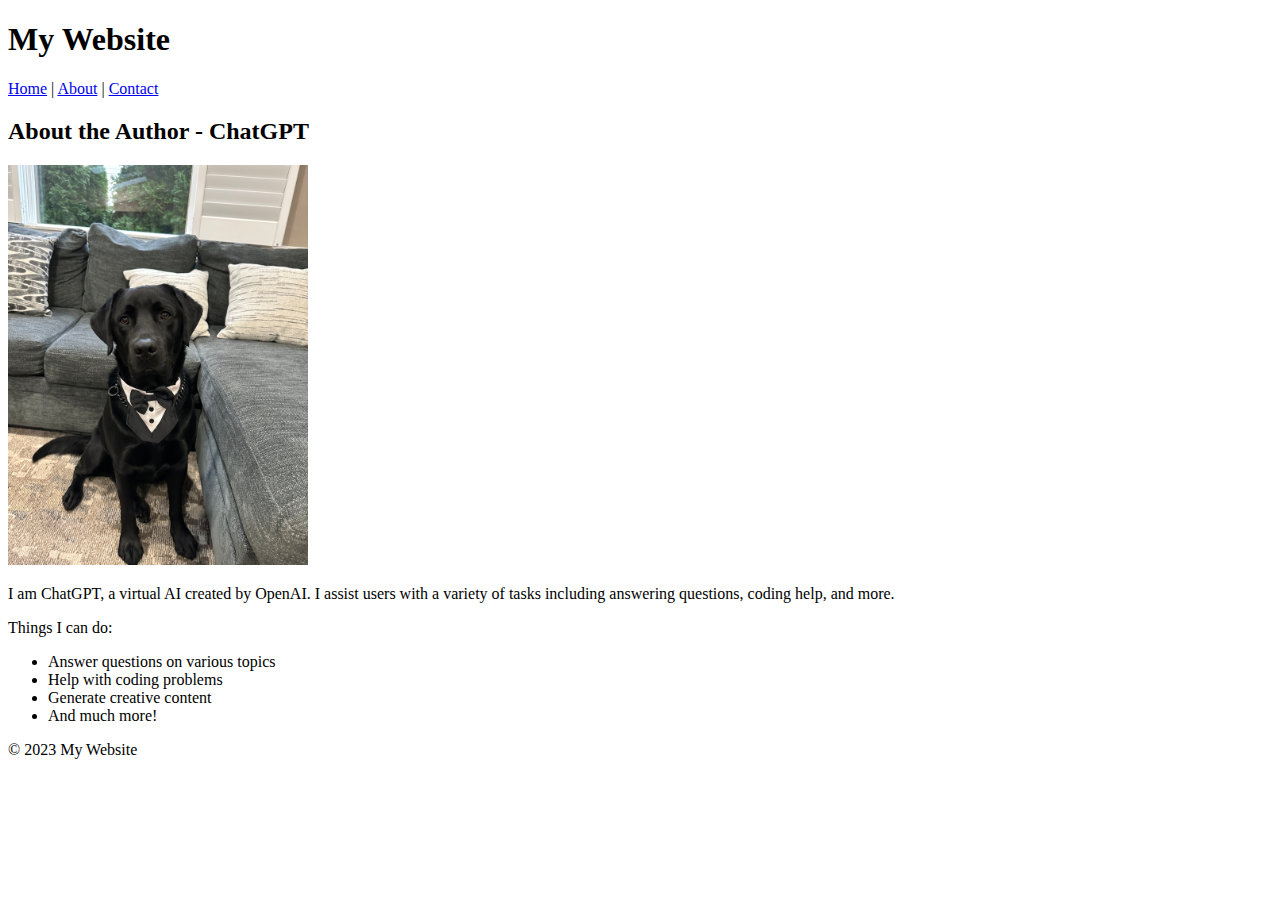
==== about.html @ eaae21c1 "e" ====
<!DOCTYPE html>
<html lang="en">
<head>
    <meta charset="UTF-8">
    <meta name="viewport" content="width=device-width, initial-scale=1.0">
    <link rel="stylesheet" type="text/css" href="styles.css">
    <title>About Page</title>
</head>
<body>
    <header>
        <h1>My Website</h1>
        <nav>
            <a href="index.html">Home</a> |
            <a href="about.html">About</a> |
            <a href="contact.html">Contact</a>
        </nav>
    </header>
    <main>
        <h2>About the Author - ChatGPT</h2>
        <img src="JackAttack.jpeg" alt="Author Image" class="image">
        <p>I am ChatGPT, a virtual AI created by OpenAI. I assist users with a variety of tasks including answering questions, coding help, and more.</p>
        <p>Things I can do:</p>
        <ul>
            <li>Answer questions on various topics</li>
            <li>Help with coding problems</li>
            <li>Generate creative content</li>
            <li>And much more!</li>
        </ul>
    </main>
    <footer>
        <p>© 2023 My Website</p>
    </footer>
</body>
</html>
---- styles.css ----
.image {
    width: 300px;
}
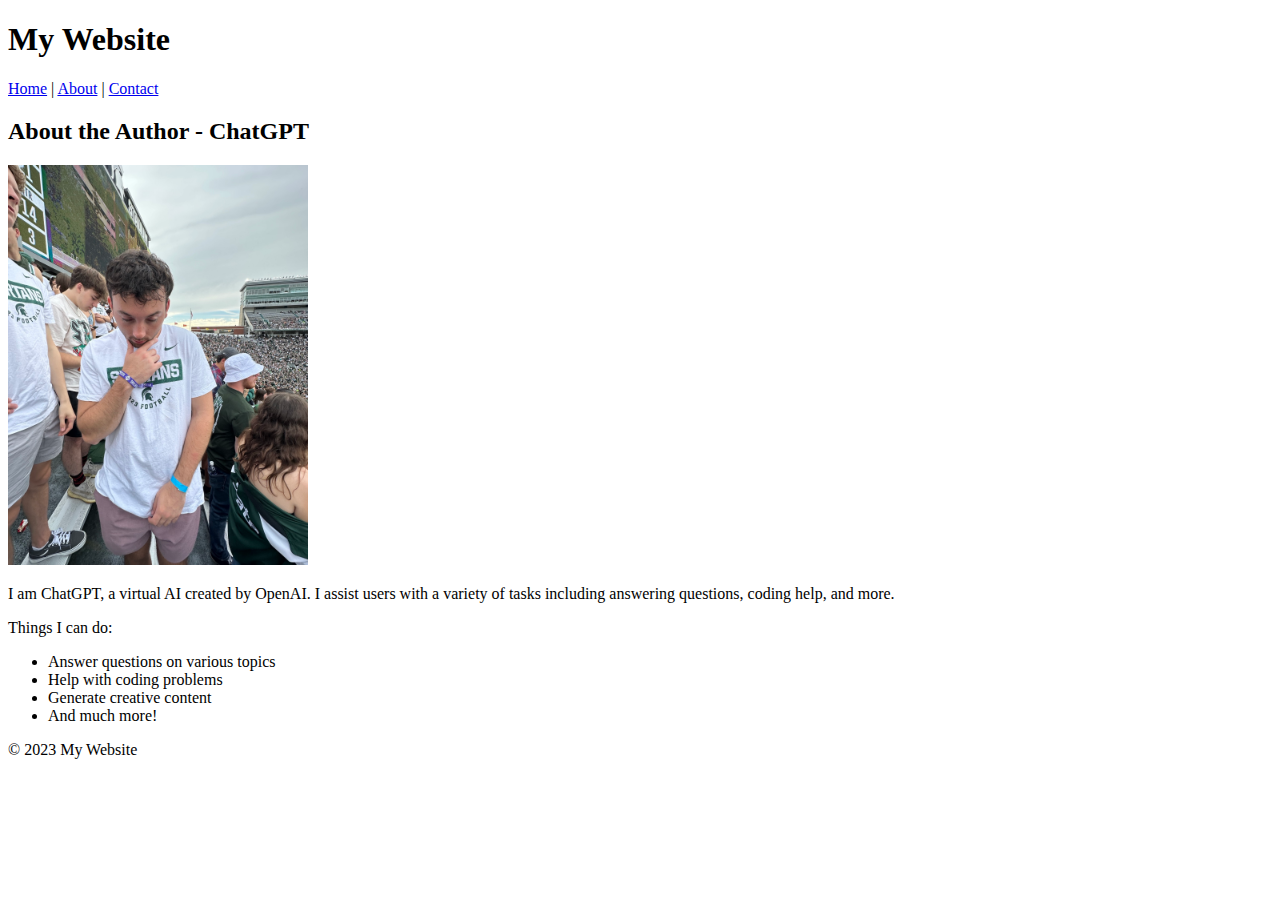
==== commit c48f6f71: "g" ====
--- a/about.html
+++ b/about.html
@@ -18,7 +18,7 @@
     </header>
     <main>
         <h2>About the Author - ChatGPT</h2>
-        <img src="JackAttack.jpeg" alt="Author Image" class="image">
+        <img src="me.jpeg" alt="Author Image" class="image">
         <p>I am ChatGPT, a virtual AI created by OpenAI. I assist users with a variety of tasks including answering questions, coding help, and more.</p>
         <p>Things I can do:</p>
         <ul>
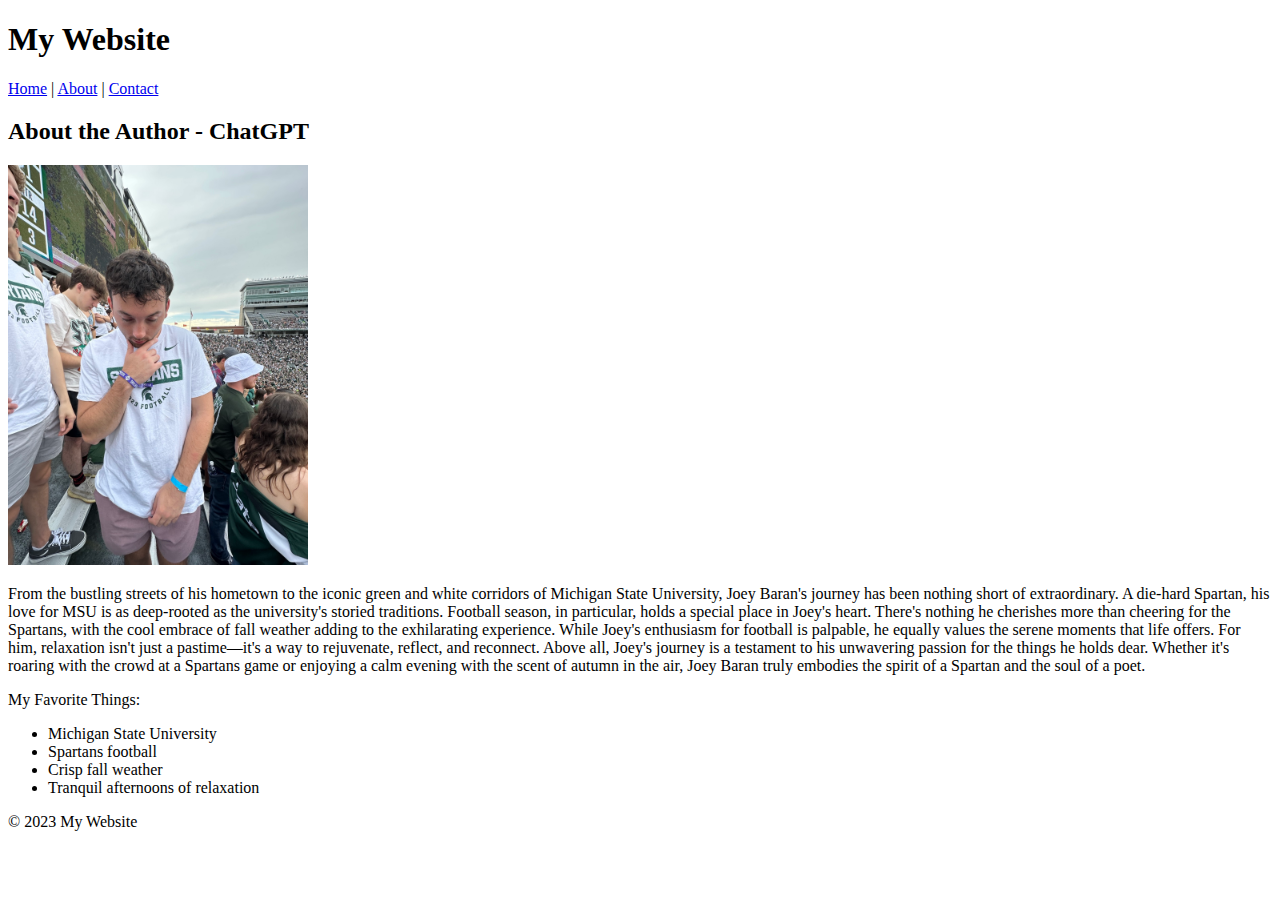
==== commit 35e17830: "g" ====
--- a/about.html
+++ b/about.html
@@ -19,13 +19,13 @@
     <main>
         <h2>About the Author - ChatGPT</h2>
         <img src="me.jpeg" alt="Author Image" class="image">
-        <p>I am ChatGPT, a virtual AI created by OpenAI. I assist users with a variety of tasks including answering questions, coding help, and more.</p>
-        <p>Things I can do:</p>
+        <p>From the bustling streets of his hometown to the iconic green and white corridors of Michigan State University, Joey Baran's journey has been nothing short of extraordinary. A die-hard Spartan, his love for MSU is as deep-rooted as the university's storied traditions. Football season, in particular, holds a special place in Joey's heart. There's nothing he cherishes more than cheering for the Spartans, with the cool embrace of fall weather adding to the exhilarating experience. While Joey's enthusiasm for football is palpable, he equally values the serene moments that life offers. For him, relaxation isn't just a pastime—it's a way to rejuvenate, reflect, and reconnect. Above all, Joey's journey is a testament to his unwavering passion for the things he holds dear. Whether it's roaring with the crowd at a Spartans game or enjoying a calm evening with the scent of autumn in the air, Joey Baran truly embodies the spirit of a Spartan and the soul of a poet.</p>
+        <p>My Favorite Things:</p>
         <ul>
-            <li>Answer questions on various topics</li>
-            <li>Help with coding problems</li>
-            <li>Generate creative content</li>
-            <li>And much more!</li>
+            <li>Michigan State University</li>
+            <li>Spartans football</li>
+            <li>Crisp fall weather</li>
+            <li>Tranquil afternoons of relaxation</li>
         </ul>
     </main>
     <footer>
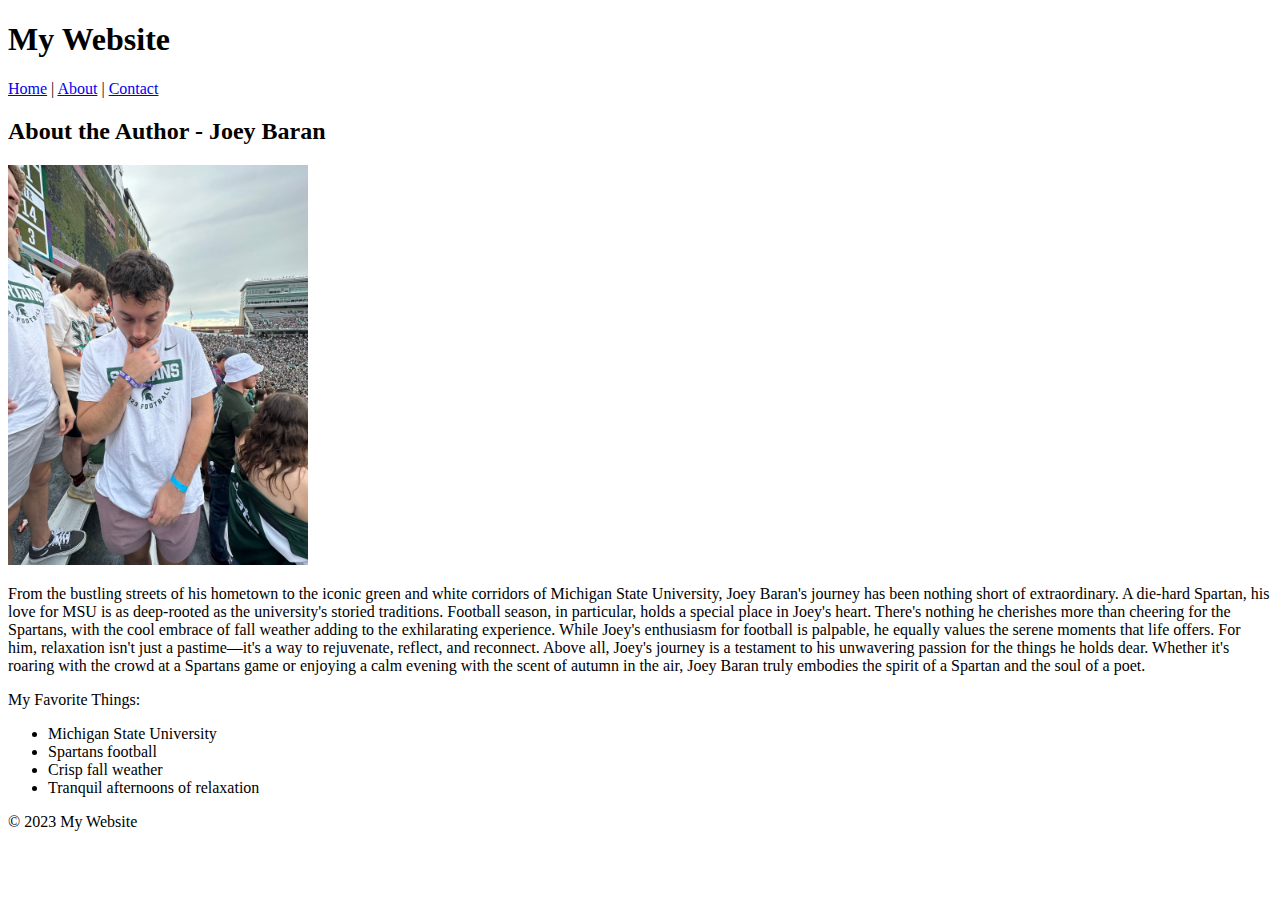
==== commit 3970fb11: "h" ====
--- a/about.html
+++ b/about.html
@@ -17,7 +17,7 @@
         </nav>
     </header>
     <main>
-        <h2>About the Author - ChatGPT</h2>
+        <h2>About the Author - Joey Baran</h2>
         <img src="me.jpeg" alt="Author Image" class="image">
         <p>From the bustling streets of his hometown to the iconic green and white corridors of Michigan State University, Joey Baran's journey has been nothing short of extraordinary. A die-hard Spartan, his love for MSU is as deep-rooted as the university's storied traditions. Football season, in particular, holds a special place in Joey's heart. There's nothing he cherishes more than cheering for the Spartans, with the cool embrace of fall weather adding to the exhilarating experience. While Joey's enthusiasm for football is palpable, he equally values the serene moments that life offers. For him, relaxation isn't just a pastime—it's a way to rejuvenate, reflect, and reconnect. Above all, Joey's journey is a testament to his unwavering passion for the things he holds dear. Whether it's roaring with the crowd at a Spartans game or enjoying a calm evening with the scent of autumn in the air, Joey Baran truly embodies the spirit of a Spartan and the soul of a poet.</p>
         <p>My Favorite Things:</p>
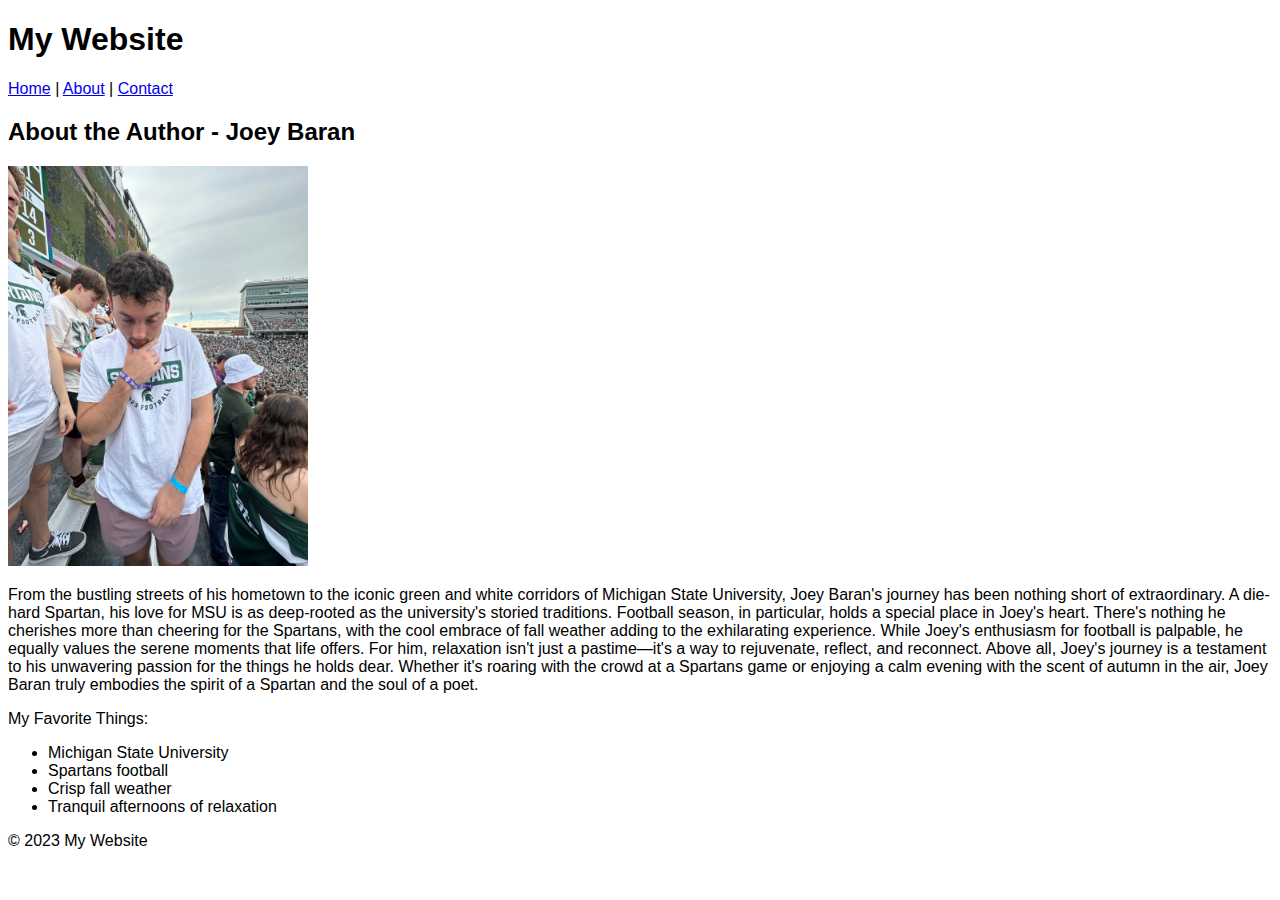
==== commit ace36231: "style" ====
--- a/about.html
+++ b/about.html
@@ -4,7 +4,7 @@
 <head>
     <meta charset="UTF-8">
     <meta name="viewport" content="width=device-width, initial-scale=1.0">
-    <link rel="stylesheet" type="text/css" href="styles.css">
+    <link rel="stylesheet" type="text/css" href="style.css">
     <title>About Page</title>
 </head>
 <body>
--- a/style.css
+++ b/style.css
@@ -0,0 +1,9 @@
+
+* {
+    font-family: 'Trebuchet MS', 'Lucida Sans Unicode', 'Lucida Grande', 'Lucida Sans', Arial, sans-serif;
+}
+
+.image {
+    width: 300px;
+}
+  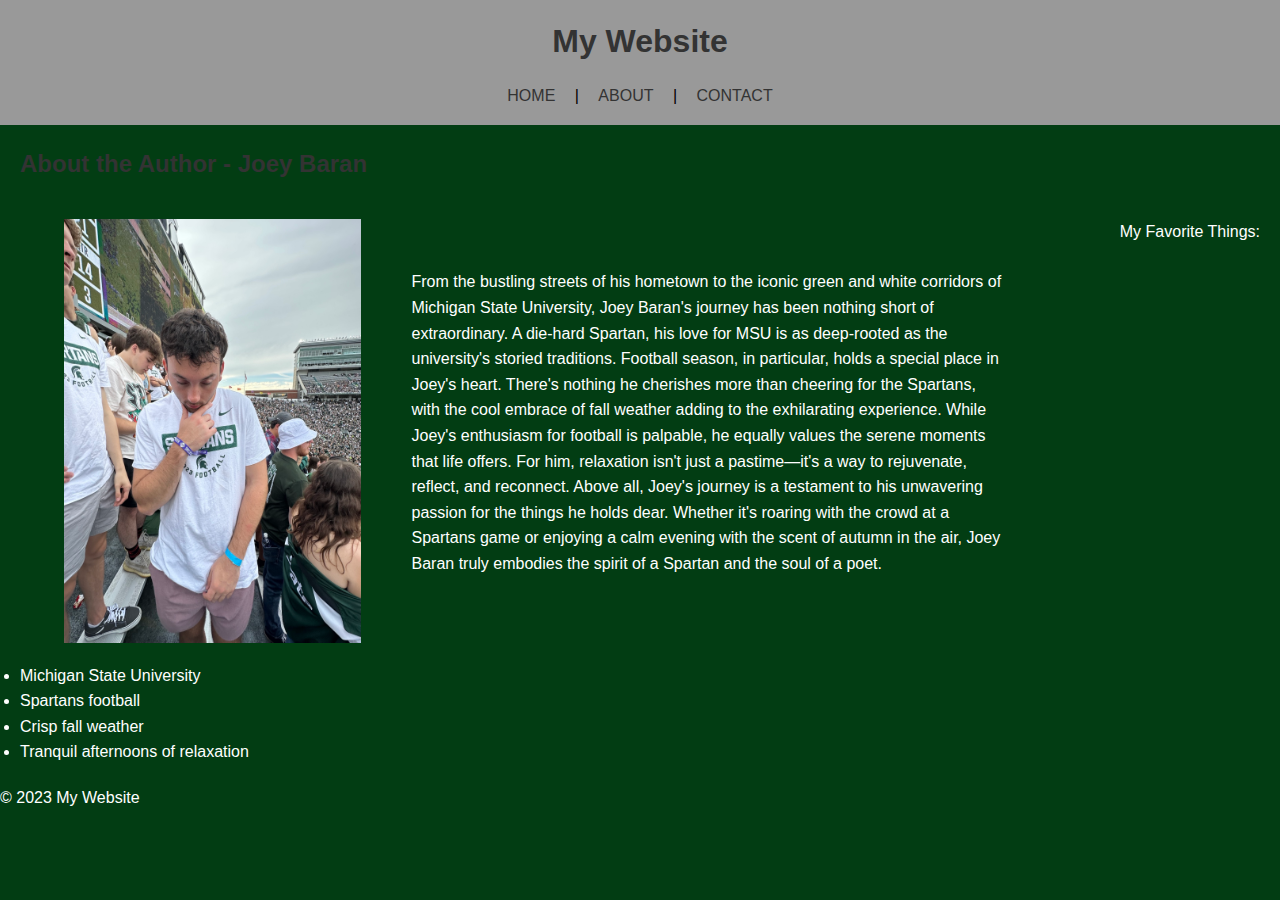
==== commit f109eaa7: "ee" ====
--- a/about.html
+++ b/about.html
@@ -18,8 +18,10 @@
     </header>
     <main>
         <h2>About the Author - Joey Baran</h2>
+        <div class="blog-post">
         <img src="me.jpeg" alt="Author Image" class="image">
         <p>From the bustling streets of his hometown to the iconic green and white corridors of Michigan State University, Joey Baran's journey has been nothing short of extraordinary. A die-hard Spartan, his love for MSU is as deep-rooted as the university's storied traditions. Football season, in particular, holds a special place in Joey's heart. There's nothing he cherishes more than cheering for the Spartans, with the cool embrace of fall weather adding to the exhilarating experience. While Joey's enthusiasm for football is palpable, he equally values the serene moments that life offers. For him, relaxation isn't just a pastime—it's a way to rejuvenate, reflect, and reconnect. Above all, Joey's journey is a testament to his unwavering passion for the things he holds dear. Whether it's roaring with the crowd at a Spartans game or enjoying a calm evening with the scent of autumn in the air, Joey Baran truly embodies the spirit of a Spartan and the soul of a poet.</p>
+    </div>
         <p>My Favorite Things:</p>
         <ul>
             <li>Michigan State University</li>
--- a/style.css
+++ b/style.css
@@ -1,9 +1,130 @@
+/* Global Reset */
+* {
+    margin: 0;
+    padding: 0;
+    box-sizing: border-box;
+  }
+  
+  /* Typography */
+  body {
+    font-family: 'Trebuchet MS', 'Lucida Sans Unicode', 'Lucida Grande', 'Lucida Sans', Arial, sans-serif;
+    line-height: 1.6;
+    color: #fff;
+    background-color: #023d13;
+  }
+  
+  h1, h2, h3, h4, h5, h6 {
+    color: #333;
+    margin-bottom: 1rem;
+  }
+  
+  p {
+    margin-bottom: 1rem;
+  }
+  
+  /* Layout */
+  header {
+    background: #999999;
+    color: #000;
+    padding: 1rem 0;
+    text-align: center;
+    position: sticky;
+    top: 0;
+    z-index: 1000;
+    height: 125px;
+  }
+  
+  nav a {
+    color: #333;
+    margin: 0 15px;
+    text-decoration: none;
+    text-transform: uppercase;
+  }
+  
+  nav a:hover {
+    color: #ddd;
+  }
+  
+  main {
+    display: flex;
+    flex-wrap: wrap;
+    gap: 20px;
+    padding: 20px;
+  }
+  
+  article {
+    display: flex;
+    flex-direction: column;
+    justify-content: center;
+  }
+  
+  section {
+    flex: 1 1 300px; /* Smaller sections */
+  }
+  
+  .image {
+    width: 100%;
+    max-width: 500px;
+    height: auto;
+    display: block;
+    margin: 0 auto; /* Center images */
+  }
+  
+  /* Flexbox Form Layout */
+  form {
+    display: flex;
+    flex-direction: column;
+    gap: 10px;
+    justify-content: center;
+  }
+  
+  label {
+    font-weight: bold;
+  }
+  
+  input[type="text"],
+  input[type="email"],
+  select,
+  textarea {
+    width: 100%;
+    padding: 8px;
+    margin-bottom: 10px;
+    border: 1px solid #ccc;
+    border-radius: 4px;
+  }
+  
+  input[type="submit"] {
+    background: #333;
+    color: #fff;
+    border: none;
+    padding: 10px 20px;
+    cursor: pointer;
+  }
+  
+  input[type="submit"]:hover {
+    background: #555;
+  }
+  
+  table {
+    width: 8%;
+  }
 
-* {
-    font-family: 'Trebuchet MS', 'Lucida Sans Unicode', 'Lucida Grande', 'Lucida Sans', Arial, sans-serif;
-}
+    .blog-post {
+        width: 80%; 
+        margin: 0 auto;  /* centers the container if needed */
+        display: flex;  /* uses flexbox to place items side-by-side */
+    }
 
-.image {
-    width: 300px;
-}
+    /* Image styles */
+    .blog-post img {
+        width: 30%;
+        height: auto; 
+        display: block; 
+    }
+
+    /* Paragraph styles */
+    .blog-post p {
+        flex: 1;
+        padding: 50px;
+    }
   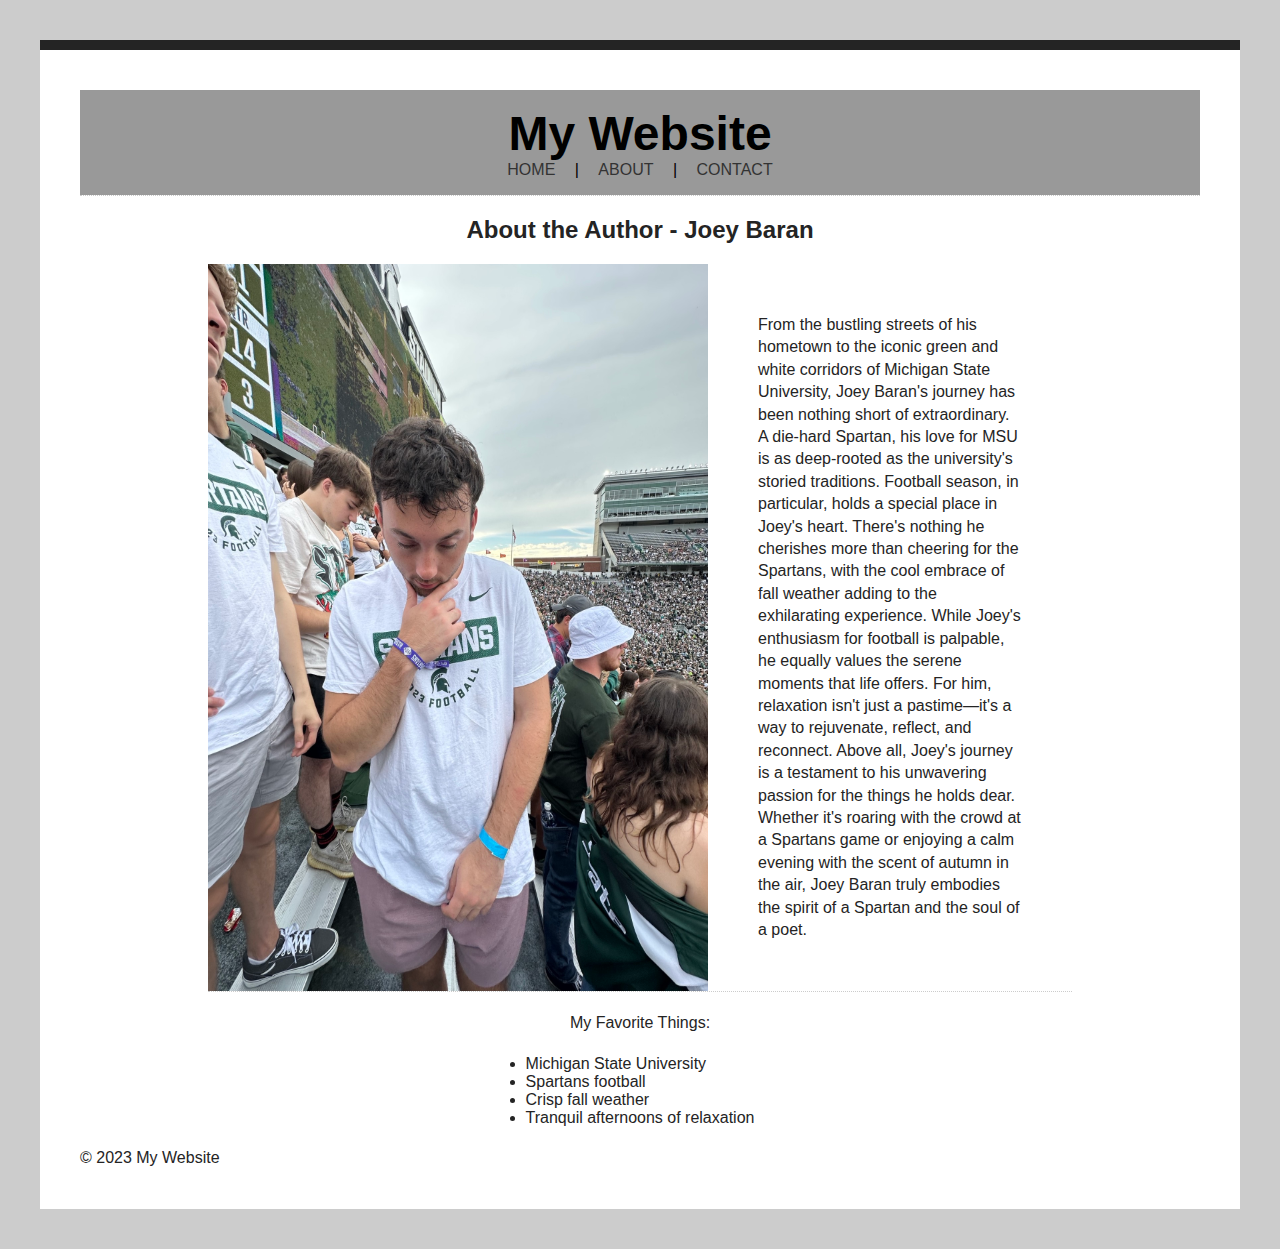
==== commit b96898fa: "done" ====
--- a/about.html
+++ b/about.html
@@ -8,7 +8,7 @@
     <title>About Page</title>
 </head>
 <body>
-    <header>
+    <header class="sticky">
         <h1>My Website</h1>
         <nav>
             <a href="index.html">Home</a> |
@@ -16,7 +16,7 @@
             <a href="contact.html">Contact</a>
         </nav>
     </header>
-    <main>
+    <main id="blog">
         <h2>About the Author - Joey Baran</h2>
         <div class="blog-post">
         <img src="me.jpeg" alt="Author Image" class="image">
--- a/style.css
+++ b/style.css
@@ -4,127 +4,156 @@
     padding: 0;
     box-sizing: border-box;
   }
-  
-  /* Typography */
-  body {
-    font-family: 'Trebuchet MS', 'Lucida Sans Unicode', 'Lucida Grande', 'Lucida Sans', Arial, sans-serif;
-    line-height: 1.6;
-    color: #fff;
-    background-color: #023d13;
-  }
-  
-  h1, h2, h3, h4, h5, h6 {
-    color: #333;
-    margin-bottom: 1rem;
-  }
-  
-  p {
-    margin-bottom: 1rem;
-  }
-  
-  /* Layout */
-  header {
-    background: #999999;
-    color: #000;
-    padding: 1rem 0;
-    text-align: center;
-    position: sticky;
-    top: 0;
-    z-index: 1000;
-    height: 125px;
-  }
-  
-  nav a {
-    color: #333;
-    margin: 0 15px;
-    text-decoration: none;
-    text-transform: uppercase;
-  }
-  
-  nav a:hover {
-    color: #ddd;
-  }
-  
-  main {
-    display: flex;
-    flex-wrap: wrap;
-    gap: 20px;
-    padding: 20px;
-  }
-  
-  article {
-    display: flex;
-    flex-direction: column;
-    justify-content: center;
-  }
-  
-  section {
-    flex: 1 1 300px; /* Smaller sections */
-  }
-  
-  .image {
-    width: 100%;
-    max-width: 500px;
-    height: auto;
-    display: block;
-    margin: 0 auto; /* Center images */
-  }
-  
-  /* Flexbox Form Layout */
-  form {
-    display: flex;
-    flex-direction: column;
-    gap: 10px;
-    justify-content: center;
-  }
-  
-  label {
-    font-weight: bold;
-  }
-  
-  input[type="text"],
-  input[type="email"],
-  select,
-  textarea {
-    width: 100%;
-    padding: 8px;
-    margin-bottom: 10px;
-    border: 1px solid #ccc;
-    border-radius: 4px;
-  }
-  
-  input[type="submit"] {
-    background: #333;
-    color: #fff;
-    border: none;
-    padding: 10px 20px;
-    cursor: pointer;
-  }
-  
-  input[type="submit"]:hover {
-    background: #555;
-  }
-  
-  table {
-    width: 8%;
-  }
 
-    .blog-post {
-        width: 80%; 
-        margin: 0 auto;  /* centers the container if needed */
-        display: flex;  /* uses flexbox to place items side-by-side */
-    }
+html {
+  background-color: #ccc;
+}
 
-    /* Image styles */
-    .blog-post img {
-        width: 30%;
-        height: auto; 
-        display: block; 
-    }
+/* Typography */
+body {
+  font-family: 'Trebuchet MS', 'Lucida Sans Unicode', 'Lucida Grande', 'Lucida Sans', Arial, sans-serif;
+  margin: 40px;
+  padding: 40px;
+  color: #242424;
+  border-top: 10px solid #242424;
+  background: #fff;
+}
 
-    /* Paragraph styles */
-    .blog-post p {
-        flex: 1;
-        padding: 50px;
-    }
-  +h1 {
+  font-size: 3em;
+  margin: 0;
+}
+
+p {
+  line-height: 1.4em;
+}
+
+#blog {
+  border-top: 1px dotted #ccc;
+  display: flex;
+  flex-direction: column;
+  justify-content: center;
+  align-items: center;
+  height: 100%;
+}
+
+.blog-post {
+  display: flex;
+  flex-direction: row;
+  border-bottom: 1px dotted #ccc;
+  width: 80%;
+}
+
+/* Layout */
+header {
+  background: #999999;
+  color: #000;
+  padding: 1rem 0;
+  text-align: center;
+  top: 20px;
+  z-index: 1000;
+  width: 100%;
+}
+
+.sticky {
+  position: sticky;
+  z-index: 2000;
+}
+
+nav a {
+  color: #333;
+  margin: 0 15px;
+  text-decoration: none;
+  text-transform: uppercase;
+  position: sticky;
+}
+
+nav a:hover {
+  color: #ddd;
+}
+
+main {
+  display: flex;
+  flex-wrap: wrap;
+  gap: 20px;
+  padding: 20px;
+  flex-direction: column;
+}
+
+article {
+  display: flex;
+  flex-direction: column;
+  justify-content: center;
+}
+
+section {
+  flex: 1 1 300px; /* Smaller sections */
+}
+
+.image {
+  width: 100%;
+  max-width: 500px;
+  height: auto;
+  display: block;
+  margin: 0 auto; /* Center images */
+}
+
+/* Flexbox Form Layout */
+form {
+  display: flex;
+  flex-direction: column;
+  gap: 10px;
+  justify-content: center;
+}
+
+label {
+  font-weight: bold;
+}
+
+input[type="text"],
+input[type="email"],
+select,
+textarea {
+  width: 100%;
+  padding: 8px;
+  margin-bottom: 10px;
+  border: 1px solid #ccc;
+  border-radius: 4px;
+}
+
+input[type="submit"] {
+  background: #333;
+  color: #fff;
+  border: none;
+  padding: 10px 20px;
+  cursor: pointer;
+}
+
+input[type="submit"]:hover {
+  background: #555;
+}
+
+table {
+  width: 8%;
+}
+
+/* Image styles */
+.blog-post img {
+  flex: 1;
+  height: auto; 
+  display: block; 
+}
+
+/* Paragraph styles */
+.blog-post p {
+  flex: 3;
+  padding: 50px;
+}
+
+img[alt*="Jack Attack"] {
+  border: 5px solid red;
+}
+
+img[alt*="Spartan Stadium"] {
+    border: 5px solid green;
+}
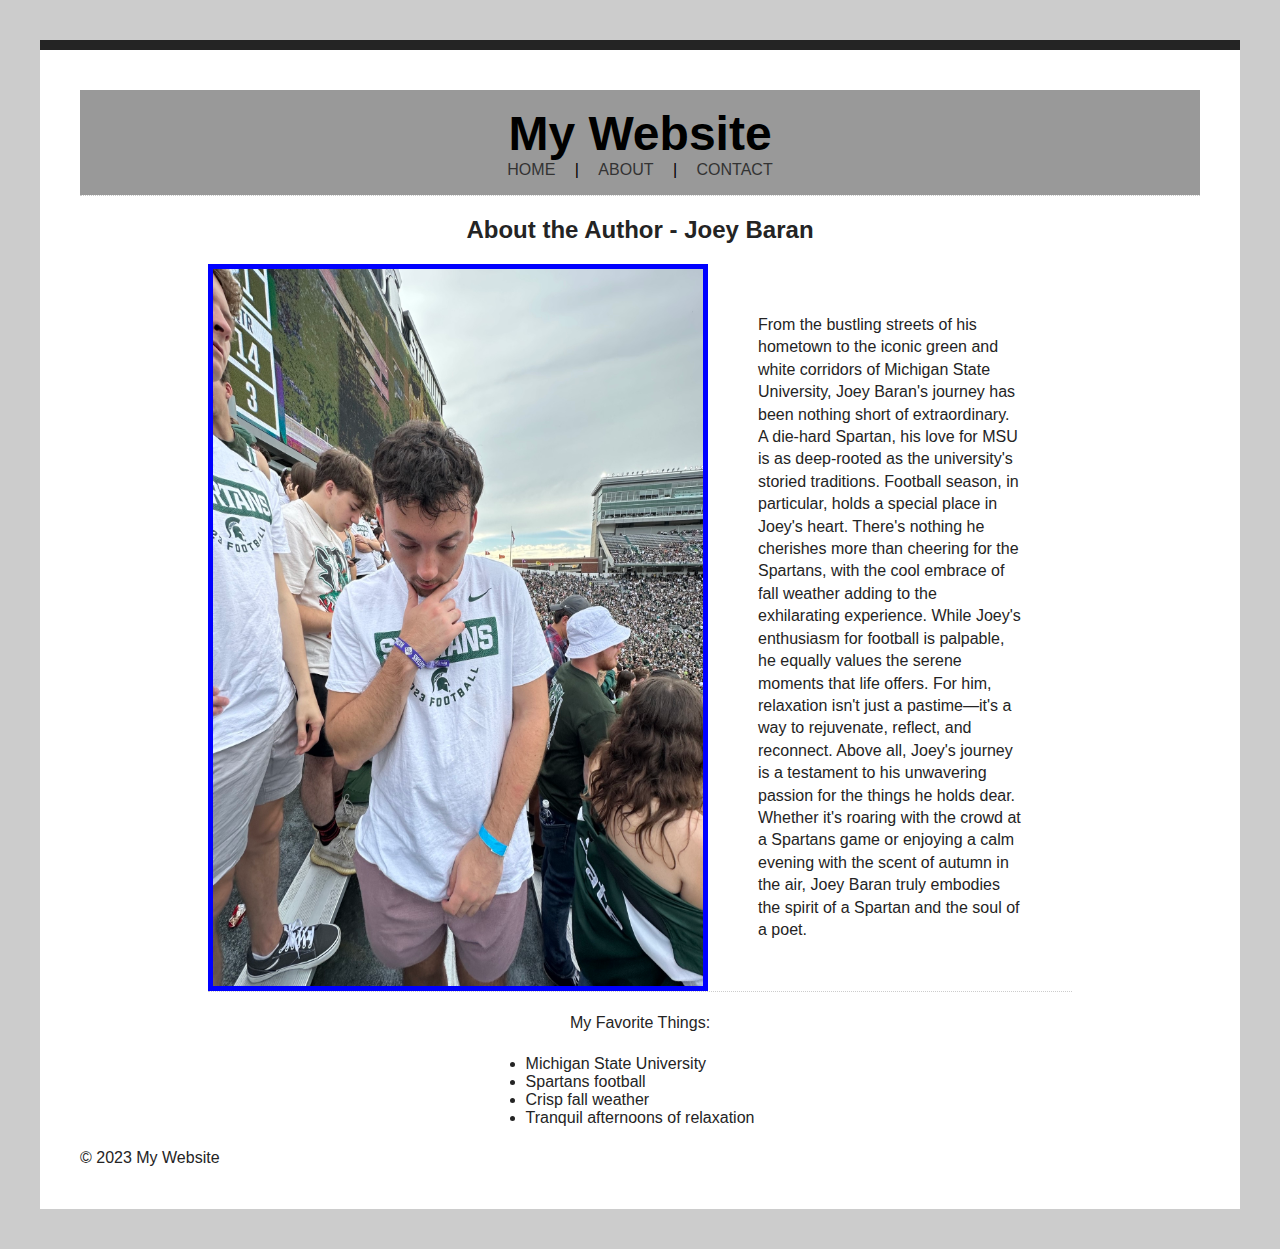
==== commit f9cf3322: "a" ====
--- a/about.html
+++ b/about.html
@@ -19,7 +19,7 @@
     <main id="blog">
         <h2>About the Author - Joey Baran</h2>
         <div class="blog-post">
-        <img src="me.jpeg" alt="Author Image" class="image">
+        <img src="me.jpeg" alt="Joey Baran" class="image">
         <p>From the bustling streets of his hometown to the iconic green and white corridors of Michigan State University, Joey Baran's journey has been nothing short of extraordinary. A die-hard Spartan, his love for MSU is as deep-rooted as the university's storied traditions. Football season, in particular, holds a special place in Joey's heart. There's nothing he cherishes more than cheering for the Spartans, with the cool embrace of fall weather adding to the exhilarating experience. While Joey's enthusiasm for football is palpable, he equally values the serene moments that life offers. For him, relaxation isn't just a pastime—it's a way to rejuvenate, reflect, and reconnect. Above all, Joey's journey is a testament to his unwavering passion for the things he holds dear. Whether it's roaring with the crowd at a Spartans game or enjoying a calm evening with the scent of autumn in the air, Joey Baran truly embodies the spirit of a Spartan and the soul of a poet.</p>
     </div>
         <p>My Favorite Things:</p>
--- a/style.css
+++ b/style.css
@@ -157,3 +157,7 @@
 img[alt*="Spartan Stadium"] {
     border: 5px solid green;
 }
+
+img[alt*="Joey Baran"] {
+  border: 5px solid blue;
+}
